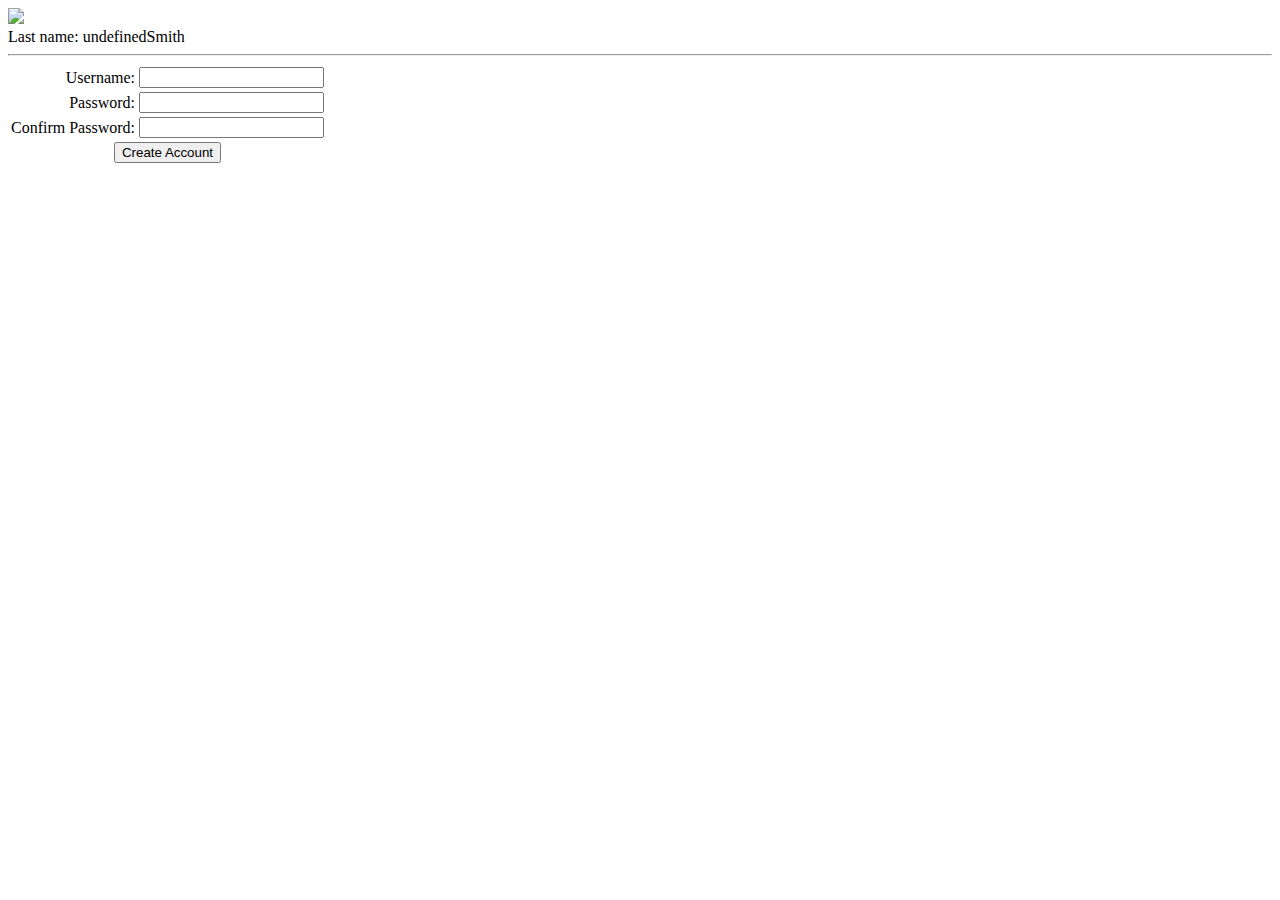
==== index.html @ c7246b5f "Testing app/local storage" ====
<!doctype html>
<html>
<meta charset="UTF-8">
<title>Stronk</title>
<link href="css/style.css" rel="stylesheet" media="all">
<div id="logo">
<img src="img/logo.png" id="logo">
</div>
<div id="result">
</div>
<hr>
<table id="create">
	<tr>
		<td style="text-align:right;">Username:</td>
		<td><input type="text" name="user"></td>
	</tr>
	<tr>
		<td style="text-align:right;">Password:</td>
		<td><input type="password" name="password"></td>
	</tr>
	<tr>
		<td style="text-align:right;">Confirm Password:</td>
		<td><input type="password" name="password"></td>
	</tr>
	<tr>
		<th colspan="2">
			<button id="create">Create Account</button>
		</th>
	</tr>
</table>
<script>
if(typeof(Storage)!=="undefined")
  {
  localStorage.lastname+="Smith";
  document.getElementById("result").innerHTML="Last name: " + localStorage.lastname;
  }
else
  {
  document.getElementById("result").innerHTML="Sorry your device is not supported. :*(";
  }
</script>
</html>
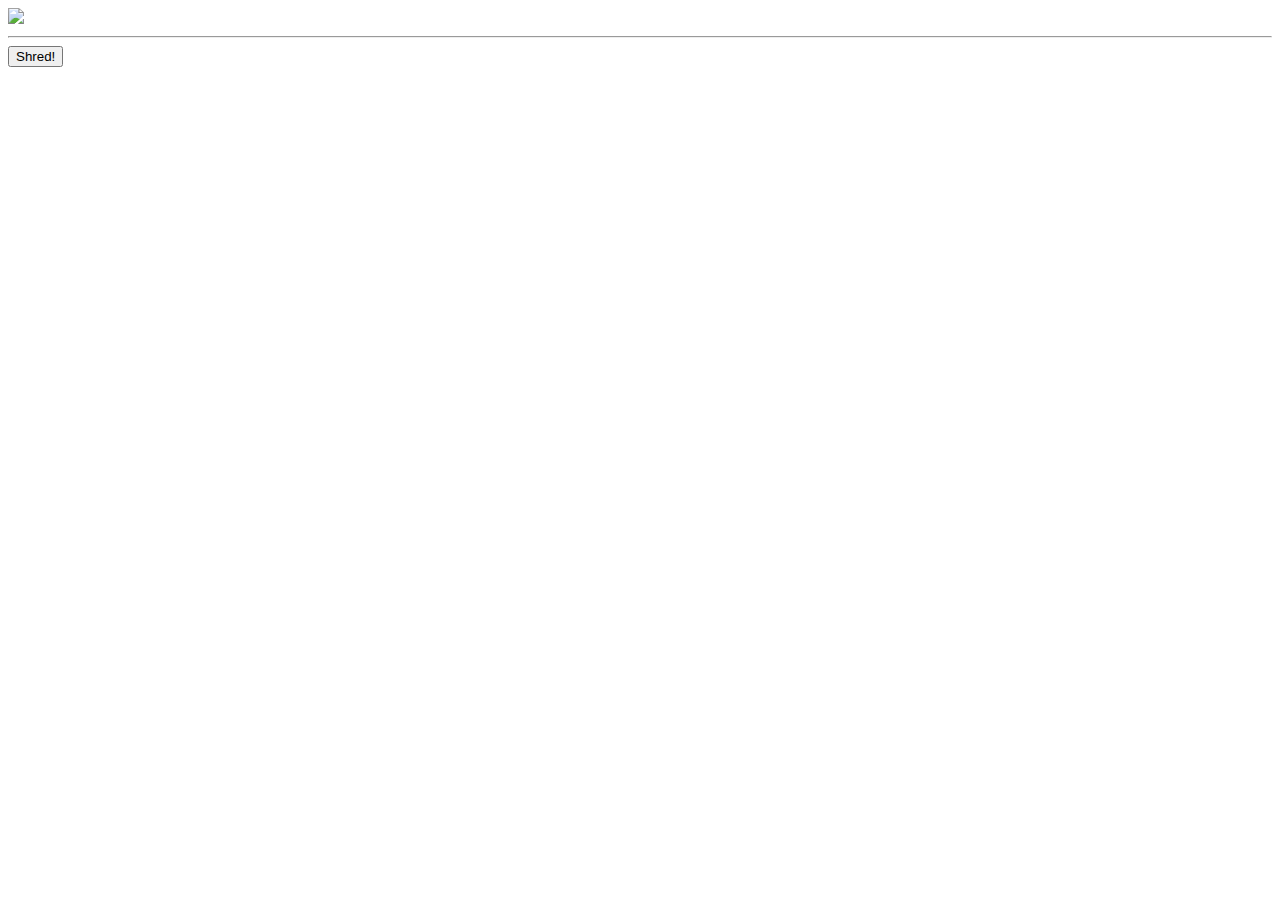
==== commit 91fc01c8: "Create and store salt" ====
--- a/index.html
+++ b/index.html
@@ -2,41 +2,54 @@
 <html>
 <meta charset="UTF-8">
 <title>Stronk</title>
+<script src="js/jquery-1.10.2.min.js"></script>
+<script src="js/shelper.js"></script>
 <link href="css/style.css" rel="stylesheet" media="all">
 <div id="logo">
 <img src="img/logo.png" id="logo">
 </div>
+<div id="starts">
+</div>
+<hr>
 <div id="result">
 </div>
-<hr>
-<table id="create">
-	<tr>
-		<td style="text-align:right;">Username:</td>
-		<td><input type="text" name="user"></td>
-	</tr>
-	<tr>
-		<td style="text-align:right;">Password:</td>
-		<td><input type="password" name="password"></td>
-	</tr>
-	<tr>
-		<td style="text-align:right;">Confirm Password:</td>
-		<td><input type="password" name="password"></td>
-	</tr>
-	<tr>
-		<th colspan="2">
-			<button id="create">Create Account</button>
-		</th>
-	</tr>
-</table>
+<div id="shred">
+<button id="button_shred">Shred!</button>
+</div>
 <script>
-if(typeof(Storage)!=="undefined")
-  {
-  localStorage.lastname+="Smith";
-  document.getElementById("result").innerHTML="Last name: " + localStorage.lastname;
-  }
-else
-  {
-  document.getElementById("result").innerHTML="Sorry your device is not supported. :*(";
-  }
+
+$(function(){
+    $("#button_shred").click(function(){
+        var confirm_shred = prompt('This is unrecoverable. If you are certain type: YES');
+        if(confirm_shred == "YES"){
+            localStorage.clear();
+            if(!alert('NOTICE: Local storage ERASED!')){window.location.reload();}
+        } else {
+            alert('Shred aborted.');
+        }
+    });
+
+    // Check for storage support
+    if(!(typeof(Storage)!=="undefined")) {
+        document.getElementById("result").innerHTML="Sorry your device is not supported. :*(";
+    } else {
+        if(!is_stored("stronk_starts")){
+            localStorage.stronk_starts = "0";
+        }
+        value = localStorage.stronk_starts;
+        value = parseInt(value);
+        value += 1;
+        localStorage.stronk_starts = value;
+        //localStorage.stronk_starts = toString(parseInt(localStorage.stronk_starts) + 1);
+        document.getElementById("starts").innerHTML = "Starts: " + value;
+        if(!is_stored("stronk_password") || !is_stored("stronk_salt")){
+            //$("#result").load("html/create-account.html");
+            $("#result").html('<object type="text/html" data="html/create-account.html" ></object>');
+        } else {
+
+        }
+    }
+});
+
 </script>
-</html>+</html>
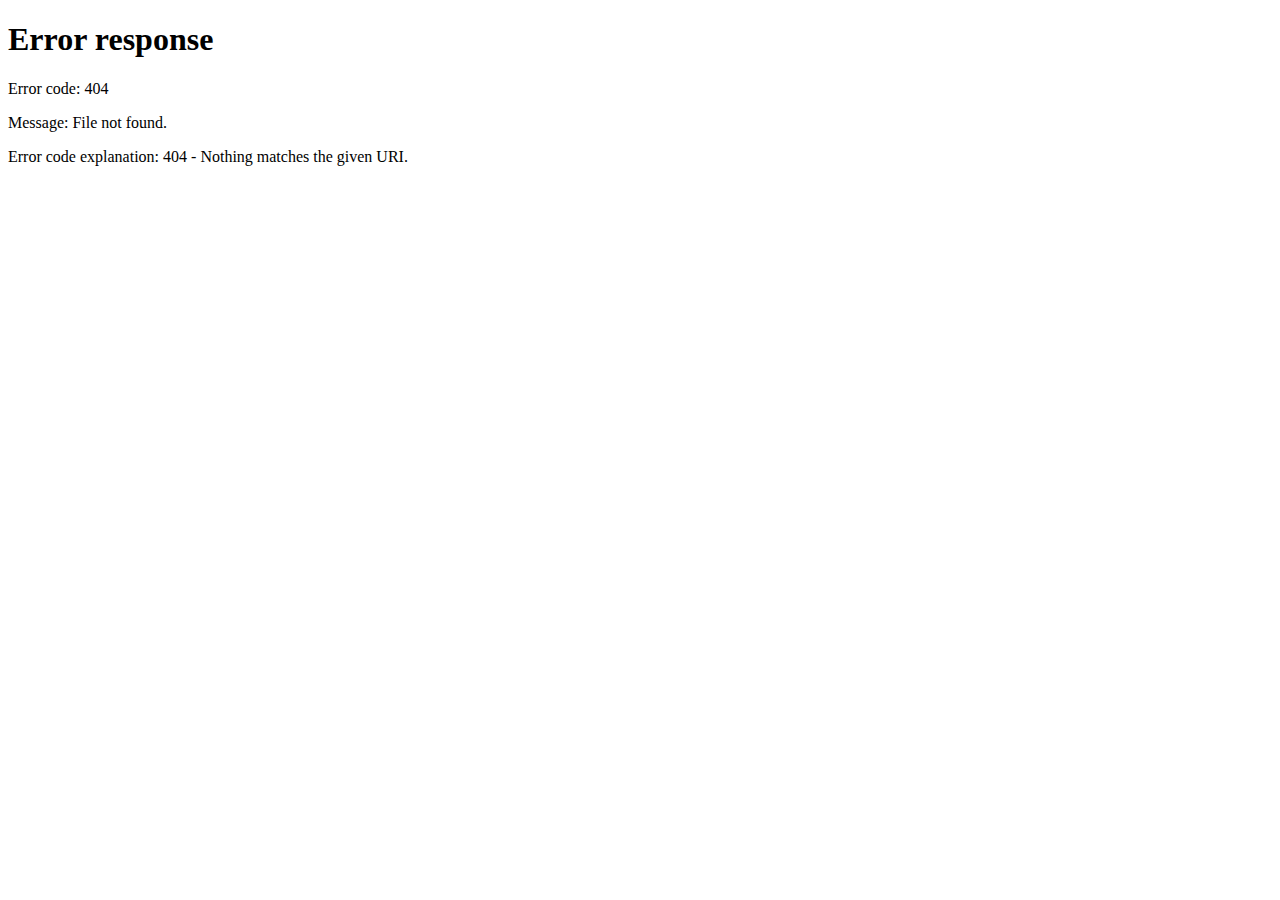
==== commit a910988f: "Using location replace" ====
--- a/index.html
+++ b/index.html
@@ -1,55 +1,9 @@
 <!doctype html>
-<html>
-<meta charset="UTF-8">
-<title>Stronk</title>
-<script src="js/jquery-1.10.2.min.js"></script>
 <script src="js/shelper.js"></script>
-<link href="css/style.css" rel="stylesheet" media="all">
-<div id="logo">
-<img src="img/logo.png" id="logo">
-</div>
-<div id="starts">
-</div>
-<hr>
-<div id="result">
-</div>
-<div id="shred">
-<button id="button_shred">Shred!</button>
-</div>
 <script>
-
-$(function(){
-    $("#button_shred").click(function(){
-        var confirm_shred = prompt('This is unrecoverable. If you are certain type: YES');
-        if(confirm_shred == "YES"){
-            localStorage.clear();
-            if(!alert('NOTICE: Local storage ERASED!')){window.location.reload();}
-        } else {
-            alert('Shred aborted.');
-        }
-    });
-
-    // Check for storage support
-    if(!(typeof(Storage)!=="undefined")) {
-        document.getElementById("result").innerHTML="Sorry your device is not supported. :*(";
-    } else {
-        if(!is_stored("stronk_starts")){
-            localStorage.stronk_starts = "0";
-        }
-        value = localStorage.stronk_starts;
-        value = parseInt(value);
-        value += 1;
-        localStorage.stronk_starts = value;
-        //localStorage.stronk_starts = toString(parseInt(localStorage.stronk_starts) + 1);
-        document.getElementById("starts").innerHTML = "Starts: " + value;
-        if(!is_stored("stronk_password") || !is_stored("stronk_salt")){
-            //$("#result").load("html/create-account.html");
-            $("#result").html('<object type="text/html" data="html/create-account.html" ></object>');
-        } else {
-
-        }
-    }
-});
-
+if(!is_stored("stronk_password") || !is_stored("stronk_salt")){
+    window.location.replace("create.html");
+} else {
+    window.location.replace("login.html");
+}
 </script>
-</html>
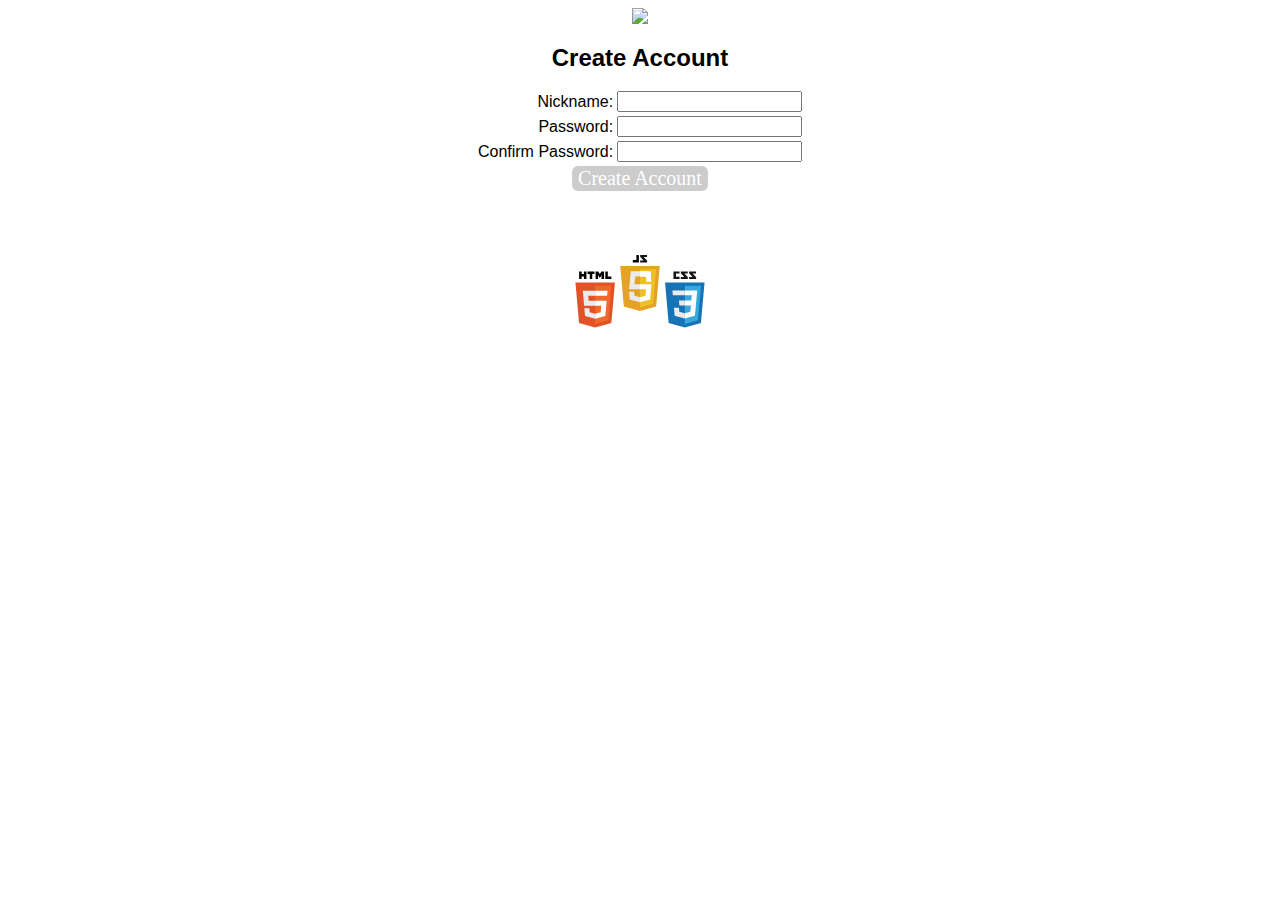
==== commit 022f5560: "PhoneGap detection attempt take duex." ====
--- a/index.html
+++ b/index.html
@@ -1,9 +1,20 @@
 <!doctype html>
-<script src="js/shelper.js"></script>
+<script src="js/jquery-1.10.2.min.js"></script>
+<script src="js/main.js"></script>
 <script>
-if(!is_stored("stronk_password") || !is_stored("stronk_salt")){
-    window.location.replace("create.html");
-} else {
-    window.location.replace("login.html");
-}
+
+$(function() {
+    if ( isPhoneGap() ) {
+        alert("Running on PhoneGap!");
+    } else {
+        alert("Not running on PhoneGap!");
+    }
+
+    if(!is_stored("app_data")){
+        window.location.replace("create.html");
+    } else {
+        window.location.replace("login.html");
+    }
+});
+
 </script>
